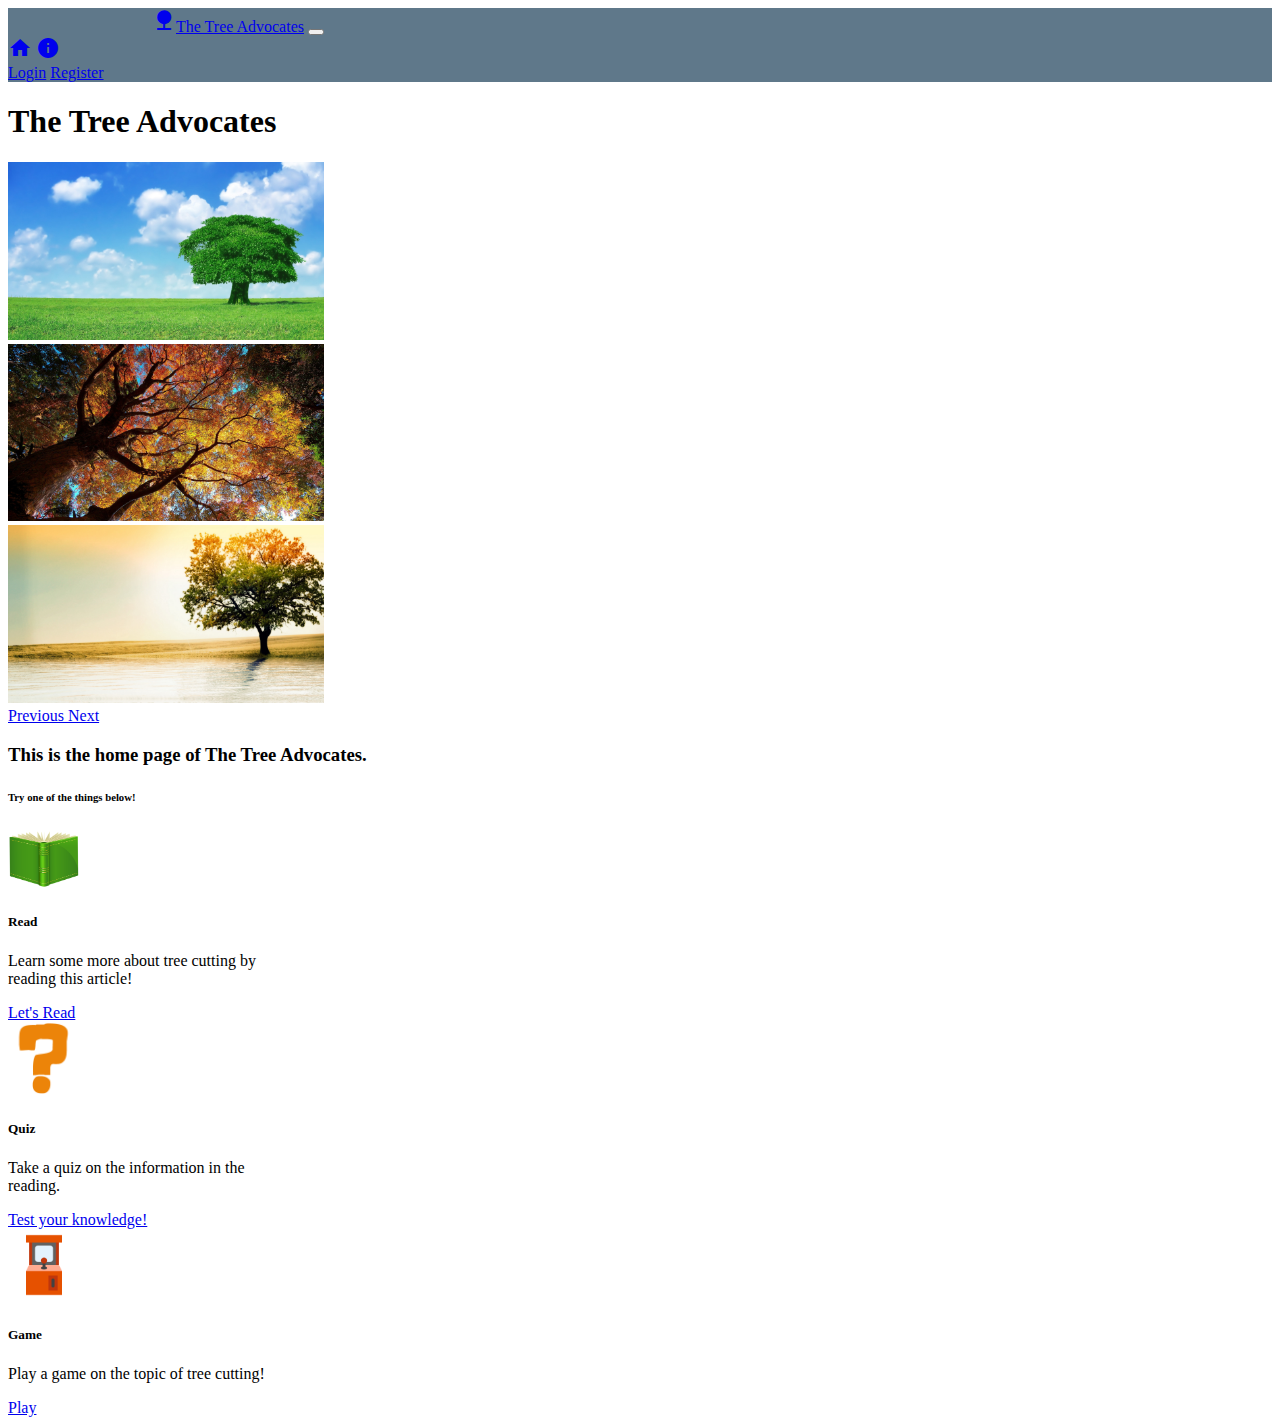
==== Homepage/index.html @ a5a6254c "Rename index.html.html to index.html" ====
<!DOCTYPE html>
<html lang="en">
<head>
    <meta charset="UTF-8">
    <meta name="viewport" content="width=device-width, initial-scale=1.0">
    <meta http-equiv="X-UA-Compatible" content="ie=edge">
    <!--Bootstrap-->
    <link rel="stylesheet" href="https://stackpath.bootstrapcdn.com/bootstrap/4.4.0/css/bootstrap.min.css" integrity="sha384-SI27wrMjH3ZZ89r4o+fGIJtnzkAnFs3E4qz9DIYioCQ5l9Rd/7UAa8DHcaL8jkWt" crossorigin="anonymous">
    <script src="https://code.jquery.com/jquery-3.4.1.slim.min.js" integrity="sha384-J6qa4849blE2+poT4WnyKhv5vZF5SrPo0iEjwBvKU7imGFAV0wwj1yYfoRSJoZ+n" crossorigin="anonymous"></script>
<script src="https://cdn.jsdelivr.net/npm/popper.js@1.16.0/dist/umd/popper.min.js" integrity="sha384-Q6E9RHvbIyZFJoft+2mJbHaEWldlvI9IOYy5n3zV9zzTtmI3UksdQRVvoxMfooAo" crossorigin="anonymous"></script>
<script src="https://stackpath.bootstrapcdn.com/bootstrap/4.4.0/js/bootstrap.min.js" integrity="sha384-3qaqj0lc6sV/qpzrc1N5DC6i1VRn/HyX4qdPaiEFbn54VjQBEU341pvjz7Dv3n6P" crossorigin="anonymous"></script>
<!--Google Material Icons-->
<link href="https://fonts.googleapis.com/icon?family=Material+Icons"
      rel="stylesheet">
    <title>Document</title>
    <style>
      img {
        width:25%;
      }
    </style>
</head>
<body>
    <header class="site-header">
        <nav style="background-color: #5f788a;" class="navbar navbar-expand-md navbar-dark bg-steel fixed-top">
            <div class="container">
                <a class="navbar-brand mr-4" href="#"><i class="material-icons">
                  emoji_nature
                  </i>The Tree Advocates</a>
                <button class="navbar-toggler" type="button" data-toggle="collapse" data-target="#navbarToggle"
                    aria-controls="navbarToggle" aria-expanded="false" aria-label="Toggle navigation">
                    <span class="navbar-toggler-icon"></span>
                </button>
                <div class="collapse navbar-collapse" id="navbarToggle">
                    <div class="navbar-nav mr-auto">
                        <a class="nav-item nav-link" href="#"><i class="material-icons">home</i></a>
                        <a class="nav-item nav-link" href="#"><i class="material-icons">info</i></a>
                    </div>
                    <!-- Navbar Right Side -->
                    <div class="navbar-nav">
                        <a class="nav-item nav-link" href="#">Login</a>
                        <a class="nav-item nav-link" href="#">Register</a>
                    </div>
                </div>
            </div>
        </nav>
    </header>
    <main role="main" class="container">
  <h1>The Tree Advocates</h1>
    <div id="carouselExampleControls" class="carousel slide" data-ride="carousel">
        <div class="carousel-inner">
          <div class="carousel-item active">
            <img src="tree1.jpg" class="d-block w-100" alt="...">
          </div>
          <div class="carousel-item">
            <img src="tree2.jpg" class="d-block w-100" alt="...">
          </div>
          <div class="carousel-item">
            <img src="tree3.jpg" class="d-block w-100" alt="...">
          </div>
        </div>
        <a class="carousel-control-prev" href="#carouselExampleControls" role="button" data-slide="prev">
          <span class="carousel-control-prev-icon" aria-hidden="true"></span>
          <span class="sr-only">Previous</span>
        </a>
        <a class="carousel-control-next" href="#carouselExampleControls" role="button" data-slide="next">
          <span class="carousel-control-next-icon" aria-hidden="true"></span>
          <span class="sr-only">Next</span>
        </a>
      </div>
      <h3>This is the home page of The Tree Advocates.</h3>
      <h6>Try one of the things below!</h6>
      <div class="row">
        <div class="col-sm-4">
      <div class="card" style="width: 18rem;">
          <img src="book.png" class="card-img-top" alt="picture of a book">
          <div class="card-body">
            <h5 class="card-title">Read</h5>
            <p class="card-text">Learn some more about tree cutting by reading this article!</p>
            <a href="#" class="btn btn-primary">Let's Read</a>
          </div>
        </div>
      </div>
      <div class="col-sm-4">
        <div class="card" style="width: 18rem;">
            <img src="quiz.jpg" class="card-img-top" alt="question mark">
            <div class="card-body">
              <h5 class="card-title">Quiz</h5>
              <p class="card-text">Take a quiz on the information in the reading.</p>
              <a href="#" class="btn btn-primary">Test your knowledge!</a>
            </div>
          </div>
        </div>
        <div class="col-sm-4">
          <div class="card" style="width: 18rem;">
              <img src="game.png" class="card-img-top" alt="picture of an aracade cabinet">
              <div class="card-body">
                <h5 class="card-title">Game</h5>
                <p class="card-text">Play a game on the topic of tree cutting!</p>
                <a href="#" class="btn btn-primary">Play</a>
              </div>
            </div>
          </div>
        </div>
      </main>
</body>
</html>
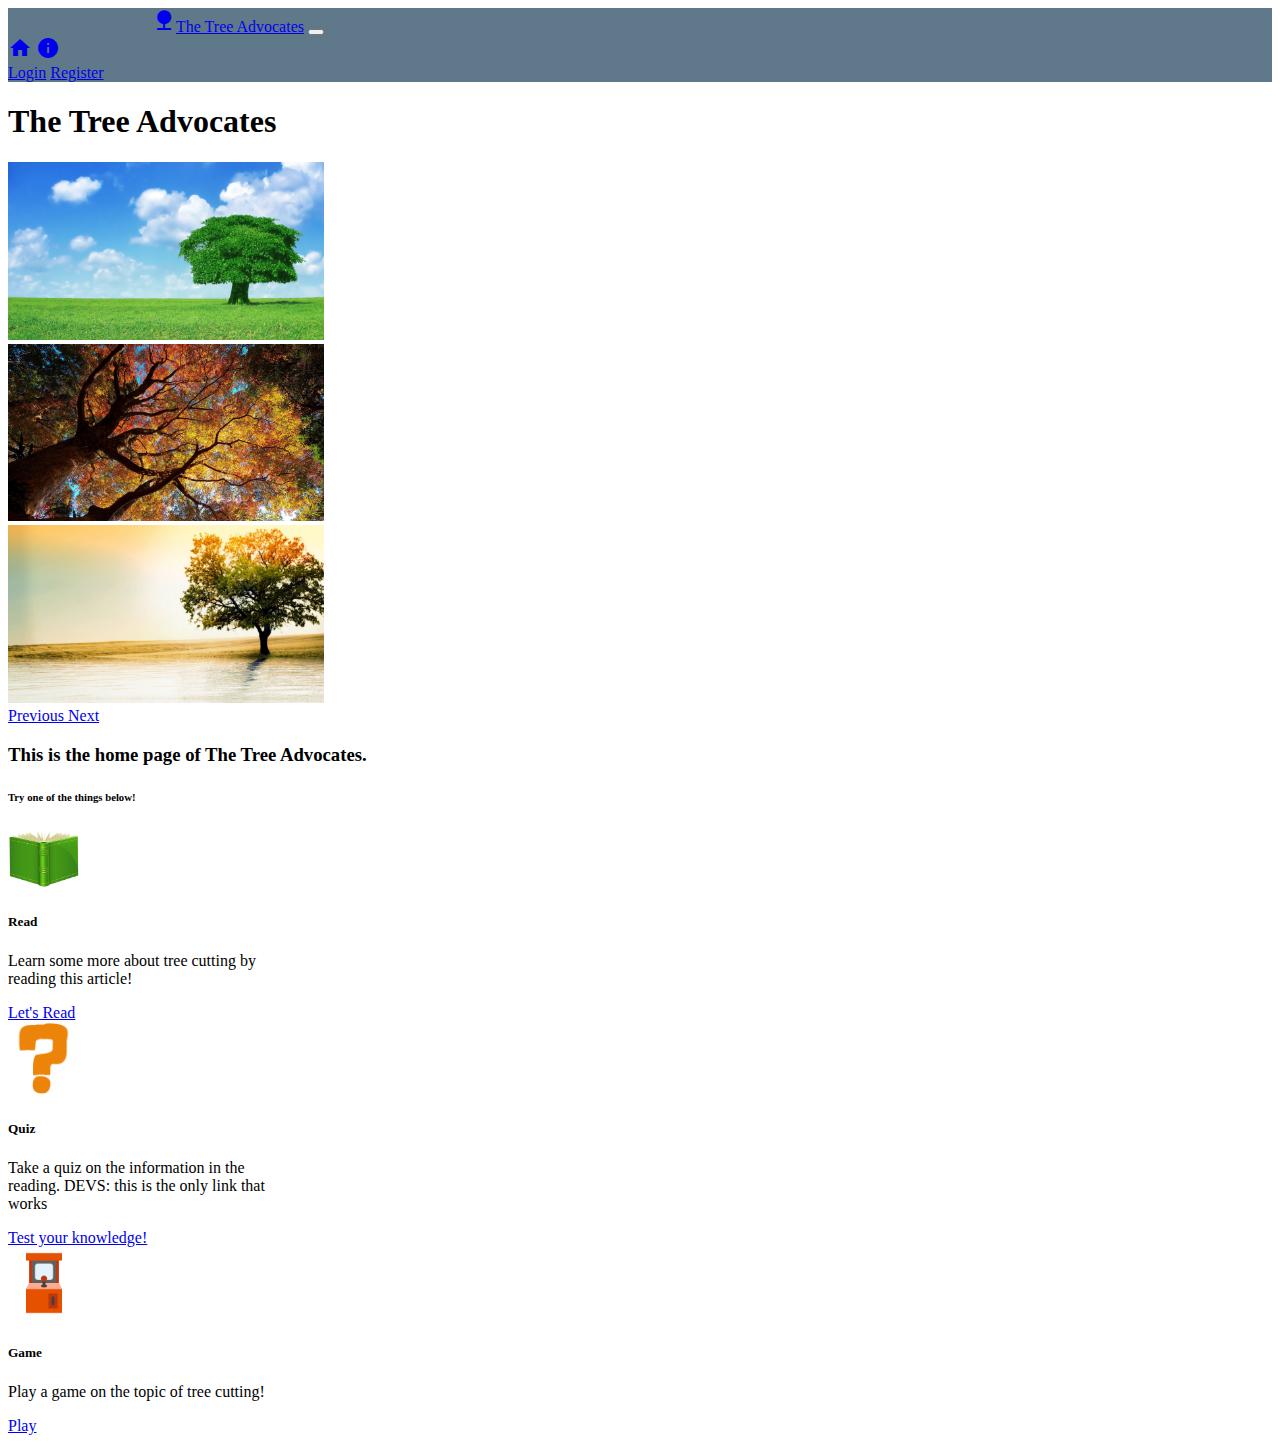
==== commit 39e7067e: "Add quiz link" ====
--- a/Homepage/index.html
+++ b/Homepage/index.html
@@ -85,8 +85,8 @@
             <img src="quiz.jpg" class="card-img-top" alt="question mark">
             <div class="card-body">
               <h5 class="card-title">Quiz</h5>
-              <p class="card-text">Take a quiz on the information in the reading.</p>
-              <a href="#" class="btn btn-primary">Test your knowledge!</a>
+              <p class="card-text">Take a quiz on the information in the reading. DEVS: this is the only link that works</p>
+              <a href="https://leomet07.github.io/hackathon-practice/" class="btn btn-primary">Test your knowledge!</a>
             </div>
           </div>
         </div>
